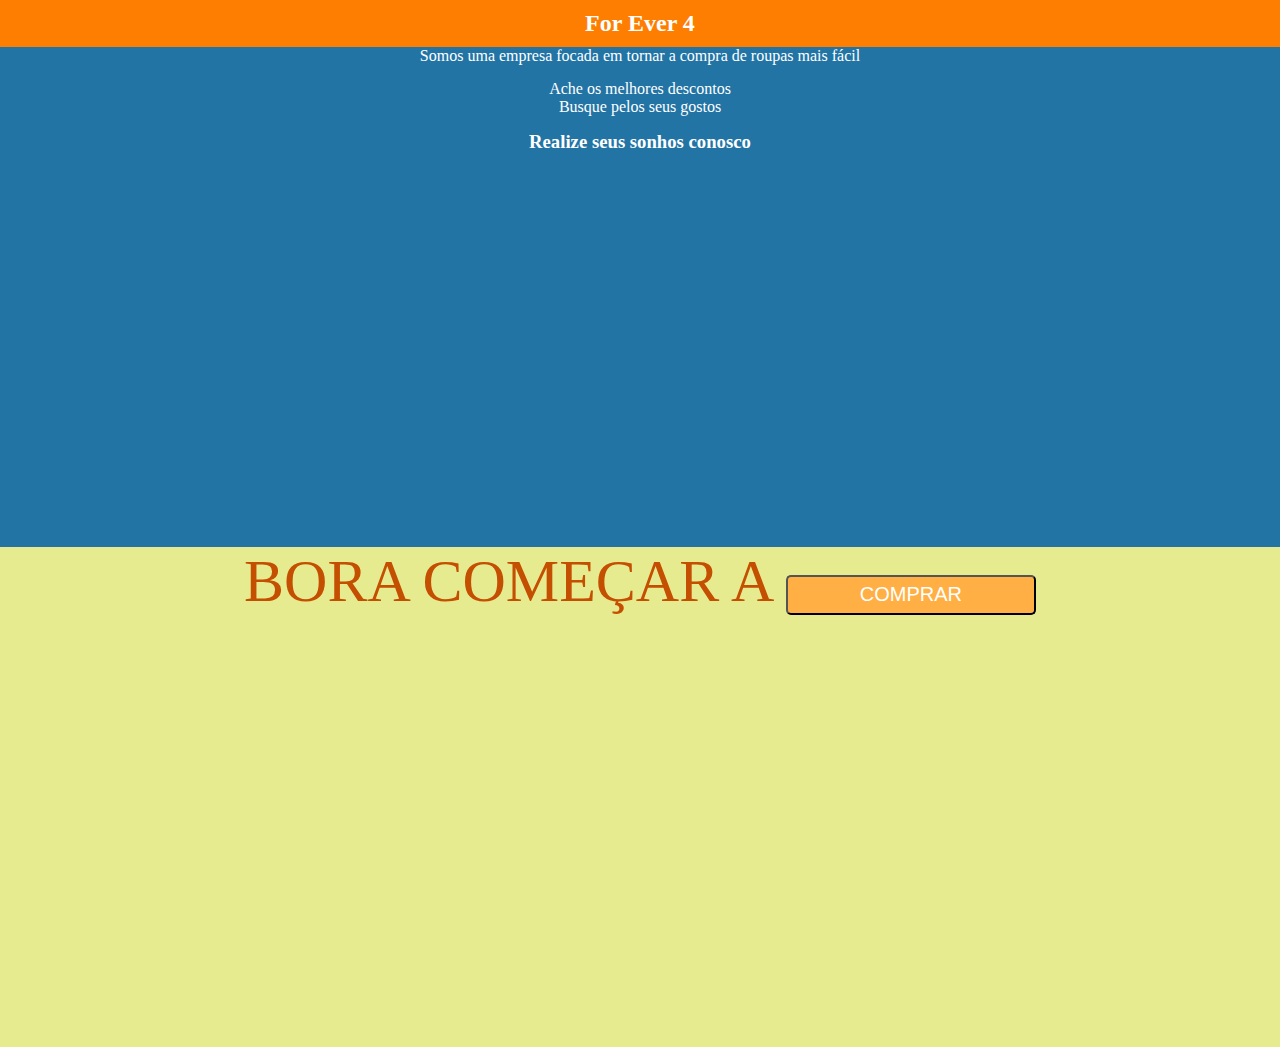
==== modulo1/css-bugfixes/home.html @ 26e10f02 "css-bugfixes linkei o botao de voltar" ====
<!DOCTYPE html>
<html lang="en">

<head>
    <meta charset="UTF-8">
    <meta name="viewport" content="width=device-width, initial-scale=1.0">
    <meta http-equiv="X-UA-Compatible" content="ie=edge">
    <link rel="stylesheet" type="text/css" href="index.css">
    <link href="https://fonts.googleapis.com/css?family=Roboto&display=swap" rel="stylesheet">
    <title>For Ever 4</title>
</head>

<body>
    <h2>For Ever 4</h2>
    <div>
        <div class="container" id="container-de-descricao">
            <p> Somos uma empresa focada em tornar a compra de roupas mais fácil </p>
            <ol>
                <li> Ache os melhores descontos </li>
                <li> Busque pelos seus gostos</li>
            </ol>
            <h3> Realize seus sonhos conosco</h3>
        </div>

        <div class="container" id="container-para-comprar">
            <p> BORA COMEÇAR A </p>
            <a href="comprar.html"><button class="botao-amarelo" > COMPRAR </button></a>
        </div>
    </div>
</body>
</body>

</html>
---- modulo1/css-bugfixes/index.css ----
/** 
  *
  *  ESTILOS GERAIS 
  *
  **/

* {
    margin: 0;
    padding: 0;
}

h2 {
    background-color: #fe7e02;
    padding: 10px 5px 10px 5px;
    color: white;
    text-align: center;
}

input {
    height: 20px;
    width: 500px;
}

button:focus {
    color: white;
}

img {
    width: 100px;
}

div>p:first-child {
    display: inline;
}

div img {
    background: black;
}

.botao-amarelo {
    background-color: #ffaf43;
    width: 250px;
    height: 40px;
    border-radius: 5px;
    font-size: 20px;
    color: white;
}

.botao-amarelo:hover {
    background-color: #c44f00;
}

.container {
    height: 500px;
    text-align: center;
}

.icone {
    height: 15px;
}


/** 
  *
  *  ESTILOS HOME 
  *
  **/

#container-de-descricao {
    background-color: #2274a5;
    color: white;
}

#container-de-descricao>ol {
    padding: 15px 0px;
}

#container-para-comprar {
    background-color: #e7eb90;
}

#container-para-comprar>p {
    color: #c44f00;
    padding: 100px 0;
    font-size: 60px;
}


/**
  *
  *  ESTILOS COMPRAR 
  *
  **/

div:nth-child(2),
div:last-child {
    text-align: center;
}

table {
    width: 60%;
}

td button {
    background-color: #fadf63;
    width: 150px;
    height: 30px;
    border-radius: 5px;
    color: black;
}

.container-do-search {
    margin-top: 20px;
    height: 100px;
}


#back-button {
    background-color: white;
    width: 100px;
    height: 20px;
    border: 1px solid black;
    border-radius: 5px;
    font-size: 10px;
    color: black;
}

#back-button:hover {
    background-color: #635a3d
}
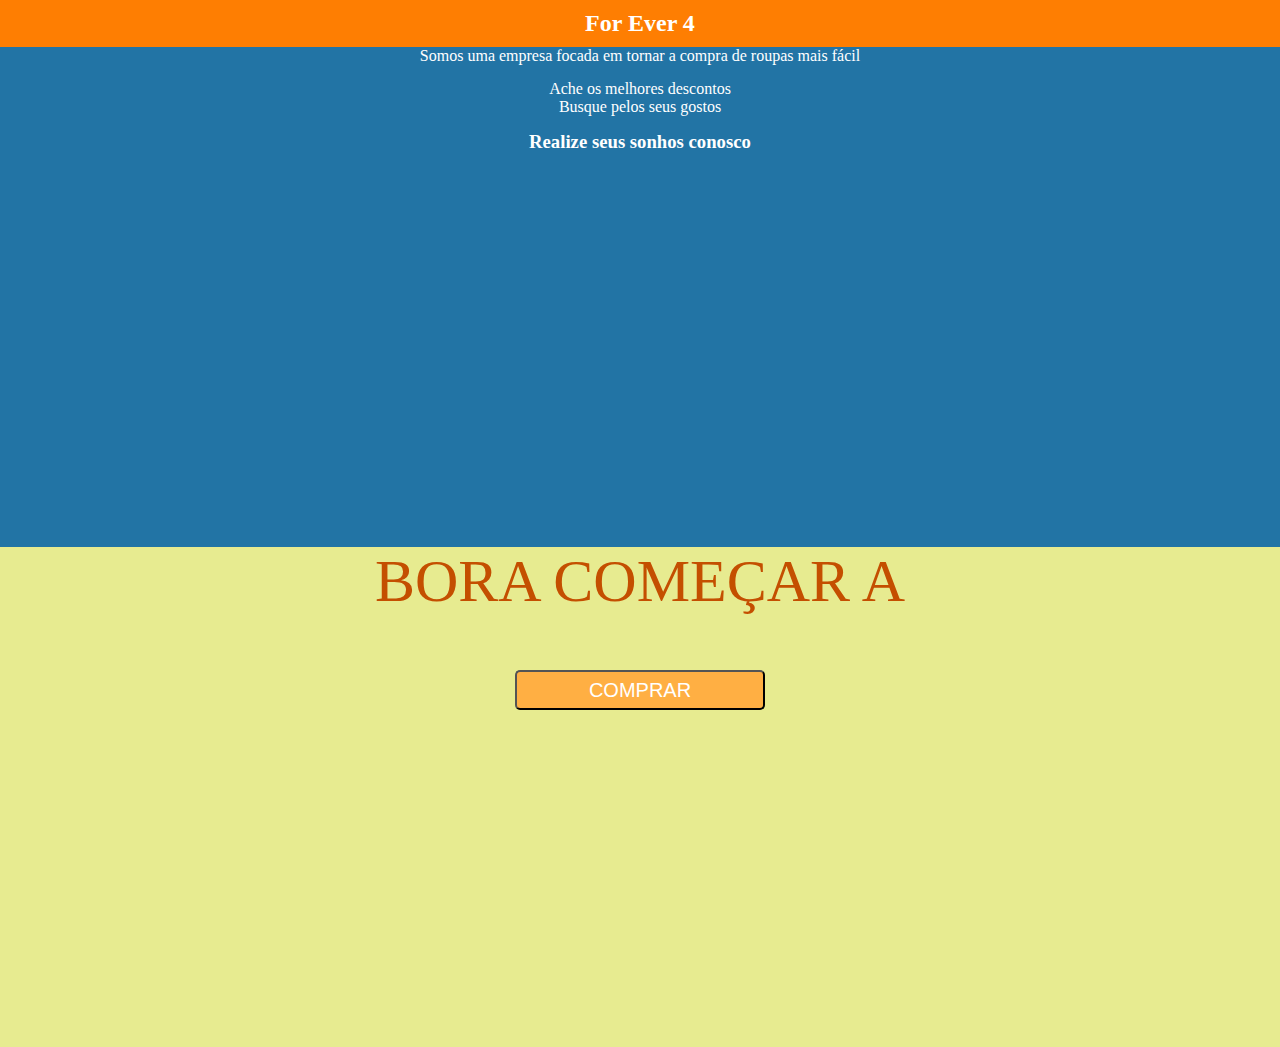
==== commit 1188e39f: "centralizei o botao comprar abaixo da msg com br" ====
--- a/modulo1/css-bugfixes/home.html
+++ b/modulo1/css-bugfixes/home.html
@@ -24,6 +24,10 @@
 
         <div class="container" id="container-para-comprar">
             <p> BORA COMEÇAR A </p>
+            <br>
+            <br>
+            <br>
+            <br>
             <a href="comprar.html"><button class="botao-amarelo" > COMPRAR </button></a>
         </div>
     </div>
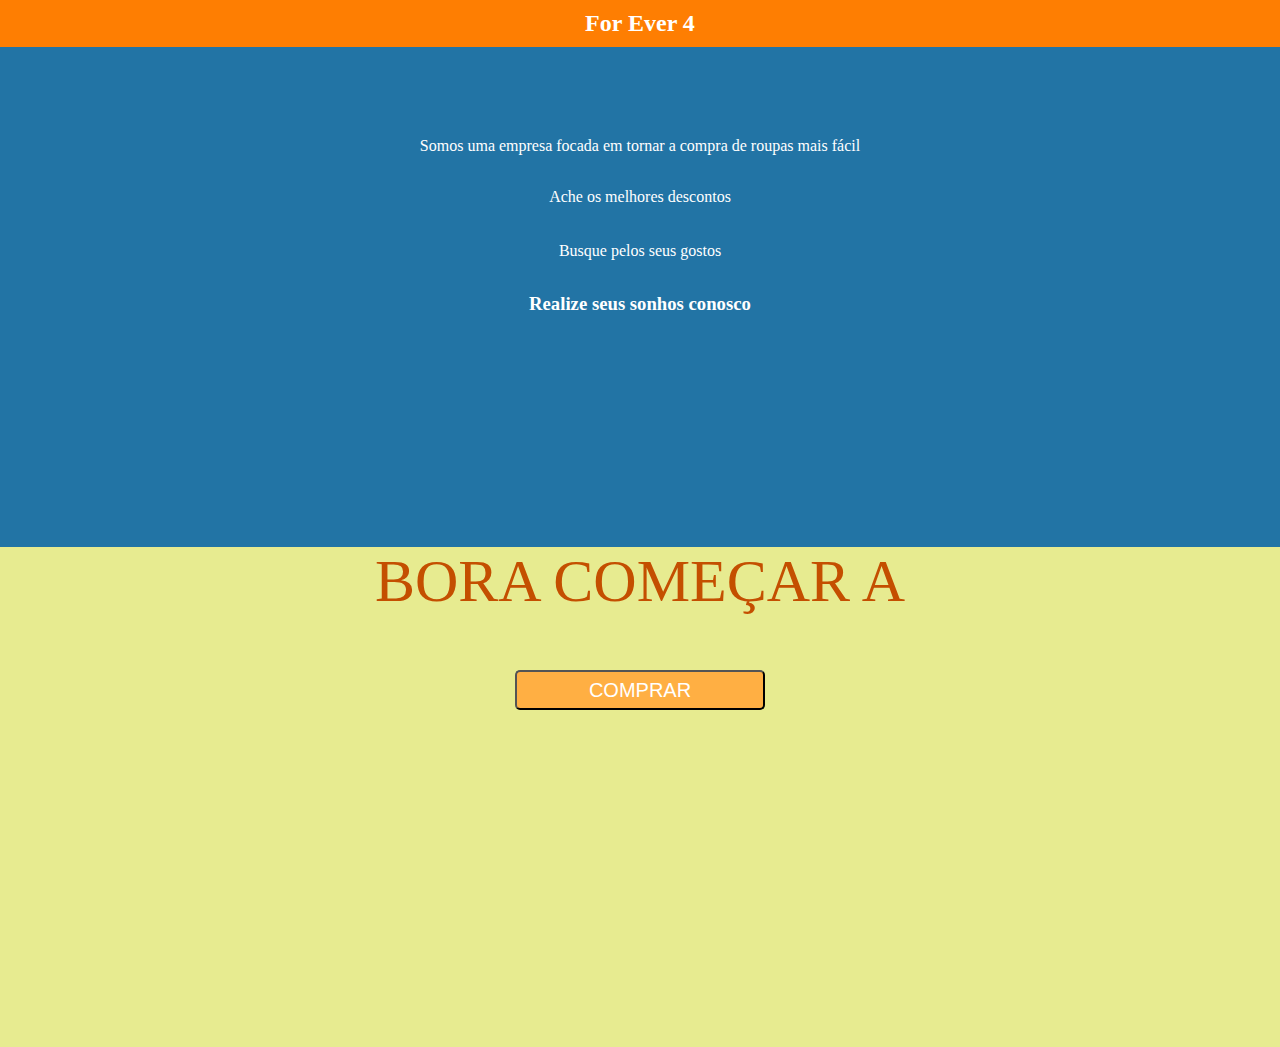
==== commit 508968e9: "3 espacei do cabecalho com br" ====
--- a/modulo1/css-bugfixes/home.html
+++ b/modulo1/css-bugfixes/home.html
@@ -14,10 +14,19 @@
     <h2>For Ever 4</h2>
     <div>
         <div class="container" id="container-de-descricao">
+            <br>
+            <br>
+            <br>
+            <br>
+            <br>
             <p> Somos uma empresa focada em tornar a compra de roupas mais fácil </p>
             <ol>
+                <br>
                 <li> Ache os melhores descontos </li>
+                <br>
+                <br>
                 <li> Busque pelos seus gostos</li>
+                <br>
             </ol>
             <h3> Realize seus sonhos conosco</h3>
         </div>
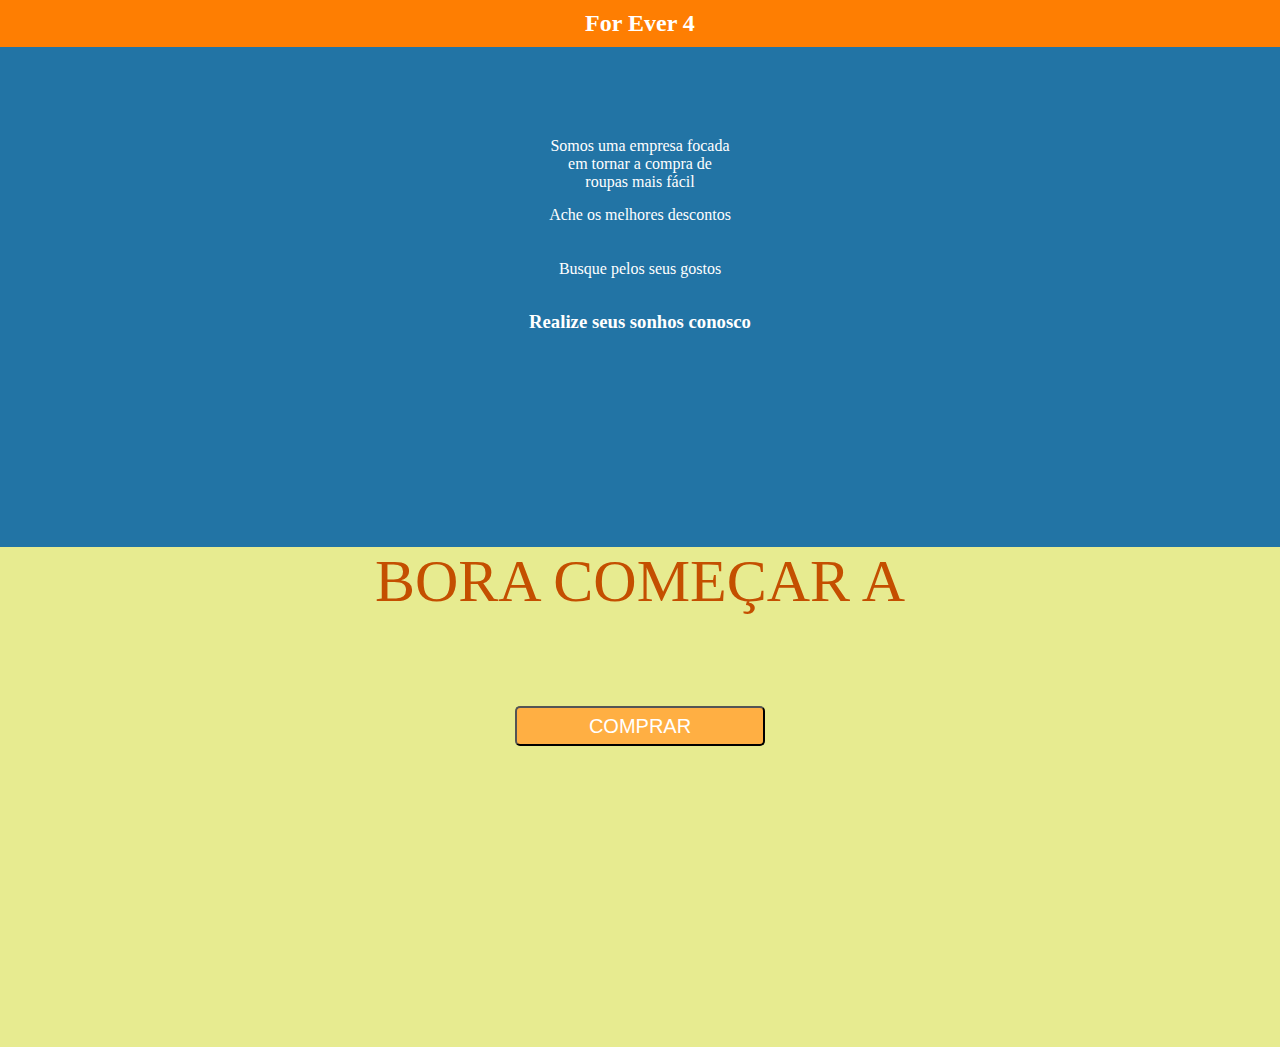
==== commit 153bb45d: "4 criei mais dois paragrafos" ====
--- a/modulo1/css-bugfixes/home.html
+++ b/modulo1/css-bugfixes/home.html
@@ -19,9 +19,10 @@
             <br>
             <br>
             <br>
-            <p> Somos uma empresa focada em tornar a compra de roupas mais fácil </p>
+            <p> Somos uma empresa focada <p> 
+            <p>  em tornar a compra de <p>
+            <p> roupas mais fácil </p>
             <ol>
-                <br>
                 <li> Ache os melhores descontos </li>
                 <br>
                 <br>
@@ -37,6 +38,8 @@
             <br>
             <br>
             <br>
+            <br>
+            <br>
             <a href="comprar.html"><button class="botao-amarelo" > COMPRAR </button></a>
         </div>
     </div>
